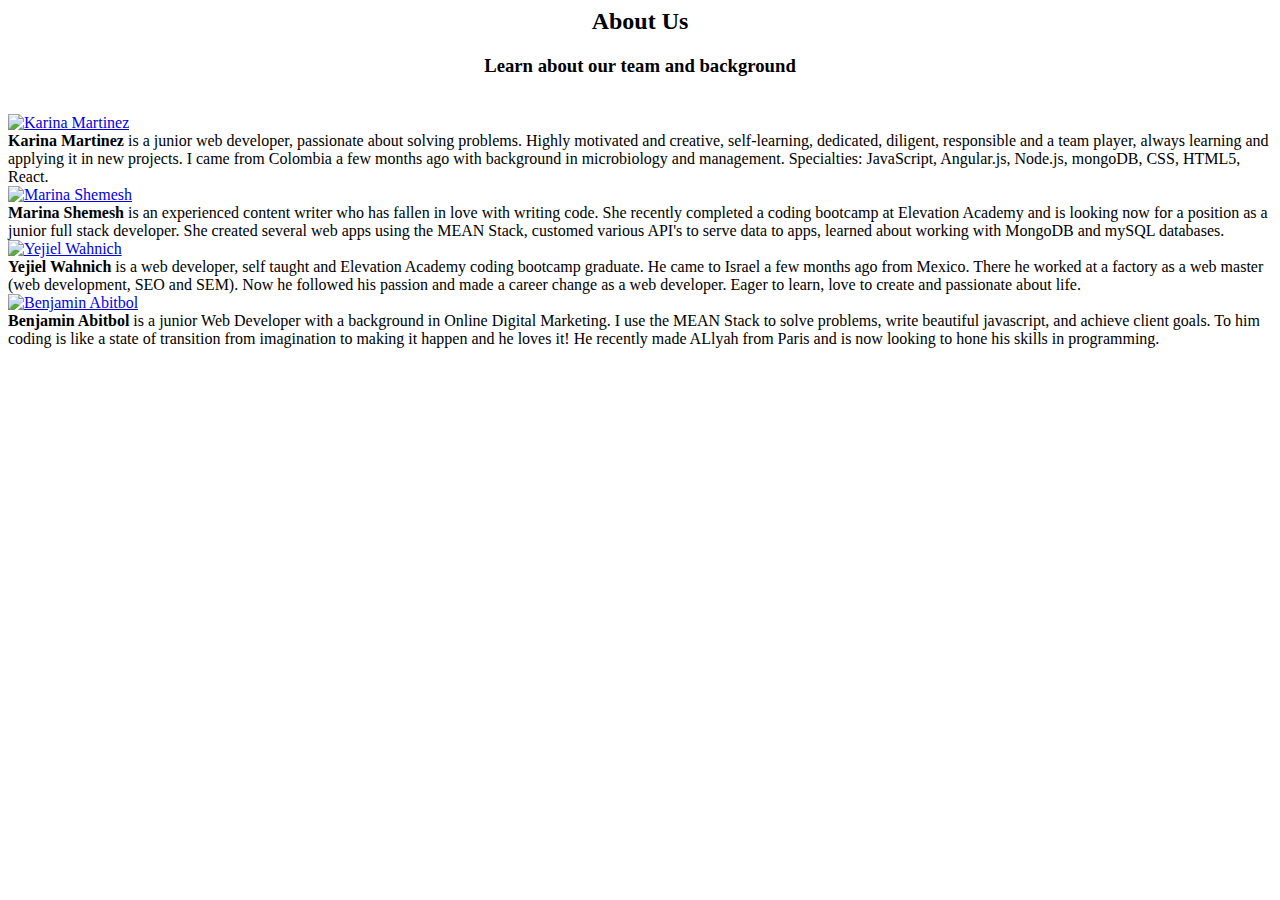
==== public/partials/aboutUs.html @ 58d3408d "24may" ====
<body>
<div class="container main-container">
    <div class="row">
        <h2 id="aboutus" align="center">About Us</h2>
        <h3 align="center"> Learn about our team and background</h3>
        <br>
        <div name="footer" class='col-md-3 well about'>
            <a href="https://www.linkedin.com/in/karina-martinez-aab2ab129/" target="_blank"><img class='thumbnail'
                                                                                                  title='Karina Martinez'
                                                                                                  src='https://media.licdn.com/mpr/mpr/shrinknp_400_400/AAEAAQAAAAAAAAkVAAAAJGIzMzAwNDk0LTNmMzMtNDA1OC05Njg0LTNjY2JhYzI5MWIzNA.jpg'></a>
            <div class="col-md-12 "><strong>Karina Martinez</strong> is a junior web developer, passionate about solving problems.
                Highly motivated and creative, self-learning, dedicated, diligent, responsible and a team player, always learning and
                applying it in new projects.
                I came from Colombia a few months ago with background in microbiology and management.
                Specialties: JavaScript, Angular.js, Node.js, mongoDB, CSS, HTML5, React.
            </div>
        </div>
        <div name="footer" class='col-md-3 well about'>

            <a href="https://www.linkedin.com/in/marina-shemesh-98133311/" target="_blank"><img class='thumbnail'
                                                                                                title='Marina Shemesh'
                                                                                                src='https://scontent-frt3-1.xx.fbcdn.net/v/t1.0-9/10361393_985732911455266_6639260019154170363_n.jpg?oh=ca723110b7127ce496b70c5bd6a94386&oe=59823280'></a>
            <div class="col-md-12 "><strong>Marina Shemesh </strong>is an experienced content writer who has fallen in love
                with writing code. She recently completed a coding bootcamp at Elevation Academy and is looking now for
                a position as a junior full stack developer. She created several web apps using the MEAN Stack, customed
                various API's to serve data to apps, learned about working with MongoDB and mySQL databases.
            </div>

        </div>
        <div name="footer" class='col-md-3 well about'>

            <a href="https://www.linkedin.com/in/yejiel-wahnich/" target="_blank"><img class='thumbnail'
                                                                                       title='Yejiel Wahnich'
                                                                                       src='https://media.licdn.com/mpr/mpr/shrinknp_400_400/AAEAAQAAAAAAAAqlAAAAJGUyZWU1YTJiLTg0ODMtNDY1ZC1hNmI2LTE5NGQ4MTgwM2ZhYw.jpg'></a>
            <div class="col-md-12 "><strong>Yejiel Wahnich</strong> is a web developer, self taught and Elevation Academy coding bootcamp graduate.
                He came to Israel a few months ago from Mexico. There he worked at a factory as a web master (web
                development, SEO and SEM). Now he followed his passion and made a career change as a web developer.
                Eager to learn, love to create and passionate about life.
            </div>
        </div>

        <div name="footer" class='col-md-3 well about'>

            <a href="https://www.linkedin.com/in/benjamin-abitbol-93693b39/" target="_blank"><img class='thumbnail'
                                                                                                  title='Benjamin Abitbol'
                                                                                                  src="https://media.licdn.com/mpr/mpr/shrinknp_400_400/AAEAAQAAAAAAAAhQAAAAJGJkNDZhYWM3LWFkNDMtNGI5MS1hYzRkLWViMzg1YzkzZWU1MQ.jpg"></a>
            <div class="col-md-12 "> <strong>Benjamin Abitbol </strong>is a junior Web Developer with a background
                in Online Digital Marketing. I use the MEAN
                Stack to solve problems, write beautiful javascript, and achieve
                client goals. To him coding is like a state of transition from  imagination to making it happen
                and he loves it! He recently made ALlyah from Paris and is now looking to hone his skills in programming.
            </div>
        </div>
    </div>
</div>
</body>
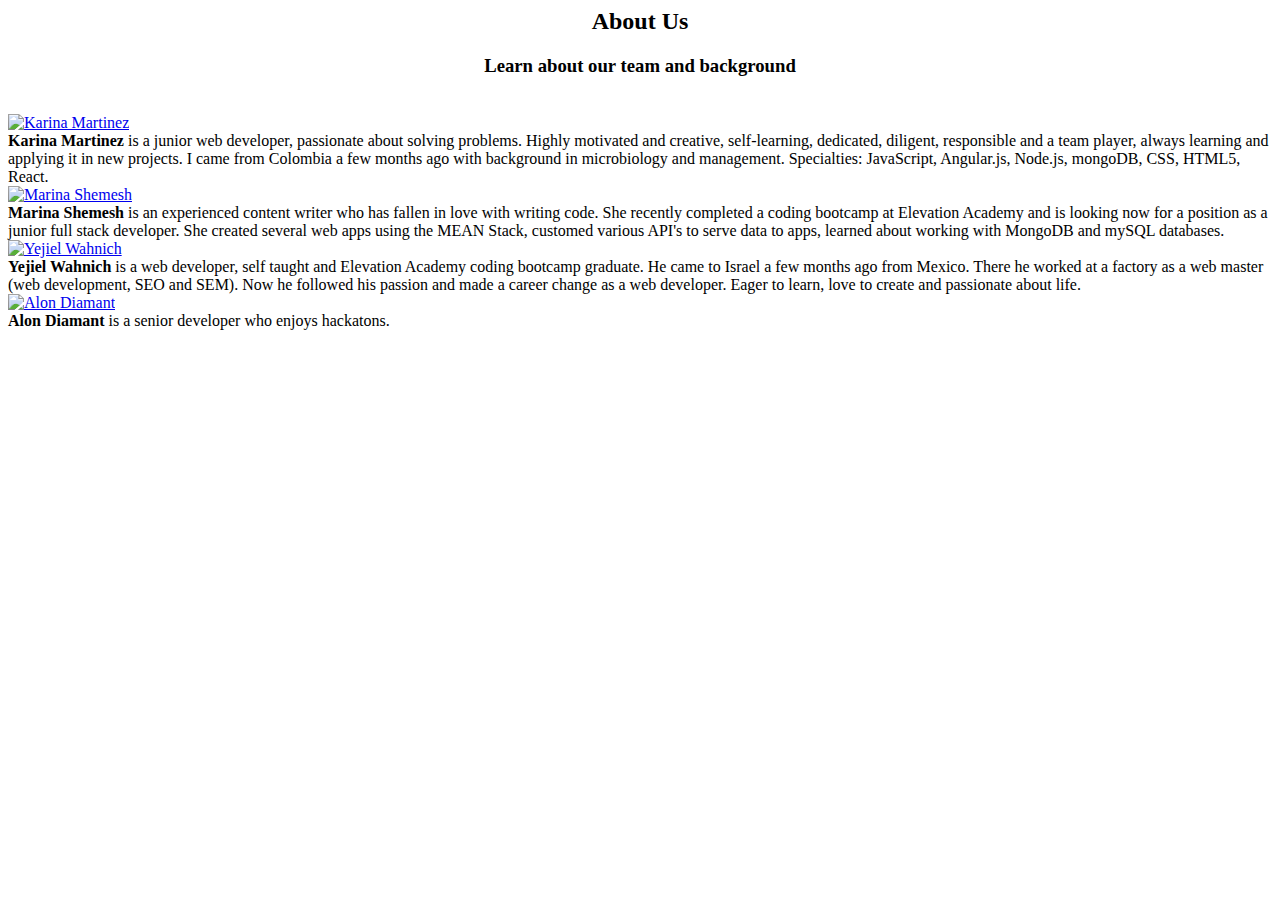
==== commit 84525d31: "24may_2" ====
--- a/public/partials/aboutUs.html
+++ b/public/partials/aboutUs.html
@@ -5,9 +5,7 @@
         <h3 align="center"> Learn about our team and background</h3>
         <br>
         <div name="footer" class='col-md-3 well about'>
-            <a href="https://www.linkedin.com/in/karina-martinez-aab2ab129/" target="_blank"><img class='thumbnail'
-                                                                                                  title='Karina Martinez'
-                                                                                                  src='https://media.licdn.com/mpr/mpr/shrinknp_400_400/AAEAAQAAAAAAAAkVAAAAJGIzMzAwNDk0LTNmMzMtNDA1OC05Njg0LTNjY2JhYzI5MWIzNA.jpg'></a>
+            <a href="https://www.linkedin.com/in/karina-martinez-aab2ab129/" target="_blank"><img class='thumbnail'                                                                                    title='Karina Martinez'                                                                                                  src='https://media.licdn.com/dms/image/C5603AQFEKVvb1VU27g/profile-displayphoto-shrink_800_800/0?e=1532563200&v=beta&t=Hhen44gKMTLGC0CGMgKpGAqRl04onI3kHDq3S5w4G_A'></a>
             <div class="col-md-12 "><strong>Karina Martinez</strong> is a junior web developer, passionate about solving problems.
                 Highly motivated and creative, self-learning, dedicated, diligent, responsible and a team player, always learning and
                 applying it in new projects.
@@ -17,9 +15,7 @@
         </div>
         <div name="footer" class='col-md-3 well about'>
 
-            <a href="https://www.linkedin.com/in/marina-shemesh-98133311/" target="_blank"><img class='thumbnail'
-                                                                                                title='Marina Shemesh'
-                                                                                                src='https://scontent-frt3-1.xx.fbcdn.net/v/t1.0-9/10361393_985732911455266_6639260019154170363_n.jpg?oh=ca723110b7127ce496b70c5bd6a94386&oe=59823280'></a>
+            <a href="https://www.linkedin.com/in/marina-shemesh-98133311/" target="_blank"><img class='thumbnail'                                                                                 title='Marina Shemesh'                                                                                               src='https://avatars2.githubusercontent.com/u/19924151?s=460&v=4'></a>
             <div class="col-md-12 "><strong>Marina Shemesh </strong>is an experienced content writer who has fallen in love
                 with writing code. She recently completed a coding bootcamp at Elevation Academy and is looking now for
                 a position as a junior full stack developer. She created several web apps using the MEAN Stack, customed
@@ -41,14 +37,8 @@
 
         <div name="footer" class='col-md-3 well about'>
 
-            <a href="https://www.linkedin.com/in/benjamin-abitbol-93693b39/" target="_blank"><img class='thumbnail'
-                                                                                                  title='Benjamin Abitbol'
-                                                                                                  src="https://media.licdn.com/mpr/mpr/shrinknp_400_400/AAEAAQAAAAAAAAhQAAAAJGJkNDZhYWM3LWFkNDMtNGI5MS1hYzRkLWViMzg1YzkzZWU1MQ.jpg"></a>
-            <div class="col-md-12 "> <strong>Benjamin Abitbol </strong>is a junior Web Developer with a background
-                in Online Digital Marketing. I use the MEAN
-                Stack to solve problems, write beautiful javascript, and achieve
-                client goals. To him coding is like a state of transition from  imagination to making it happen
-                and he loves it! He recently made ALlyah from Paris and is now looking to hone his skills in programming.
+            <a href="https://www.linkedin.com/in/advance512/" target="_blank"><img class='thumbnail'                                                                                          title='Alon Diamant'                                                                                                  src="https://media.licdn.com/dms/image/C4E03AQHVqh6VuLQioA/profile-displayphoto-shrink_800_800/0?e=1532563200&v=beta&t=CxzU5GELvg63NRxNTnCc46X-tD78QRDy0KOouHh8Vag"></a>
+            <div class="col-md-12 "> <strong>Alon Diamant</strong> is a senior developer who enjoys hackatons.
             </div>
         </div>
     </div>
